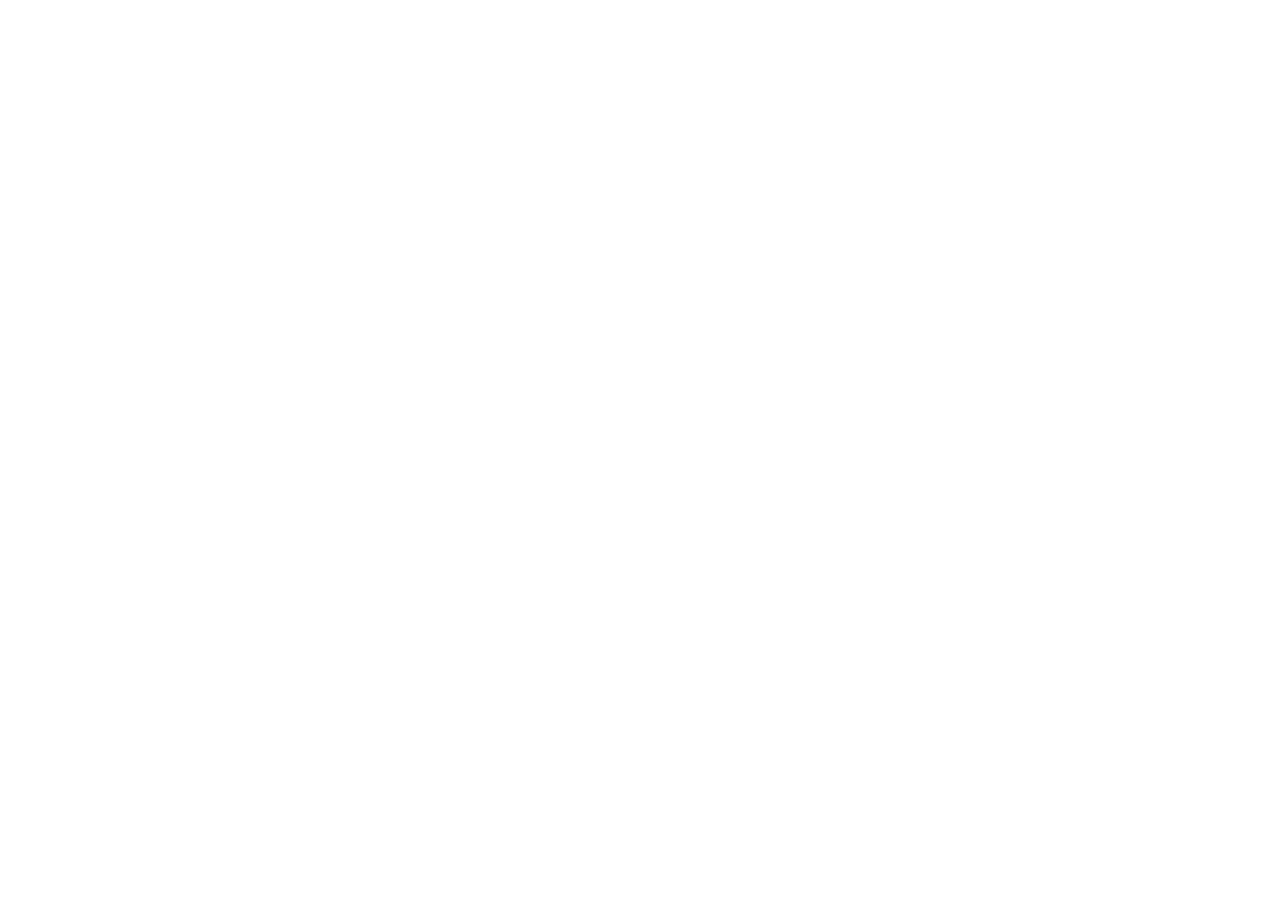
==== index.html @ f0c02b21 "Change Title Name" ====
<!DOCTYPE html>
<html lang="en">
  <head>
    <meta charset="UTF-8" />
    <meta http-equiv="X-UA-Compatible" content="IE=edge" />
    <meta name="viewport" content="width=device-width, initial-scale=1.0" />
    <title>Nana Appea Daily Openings</title>
  </head>
  <body></body>
</html>
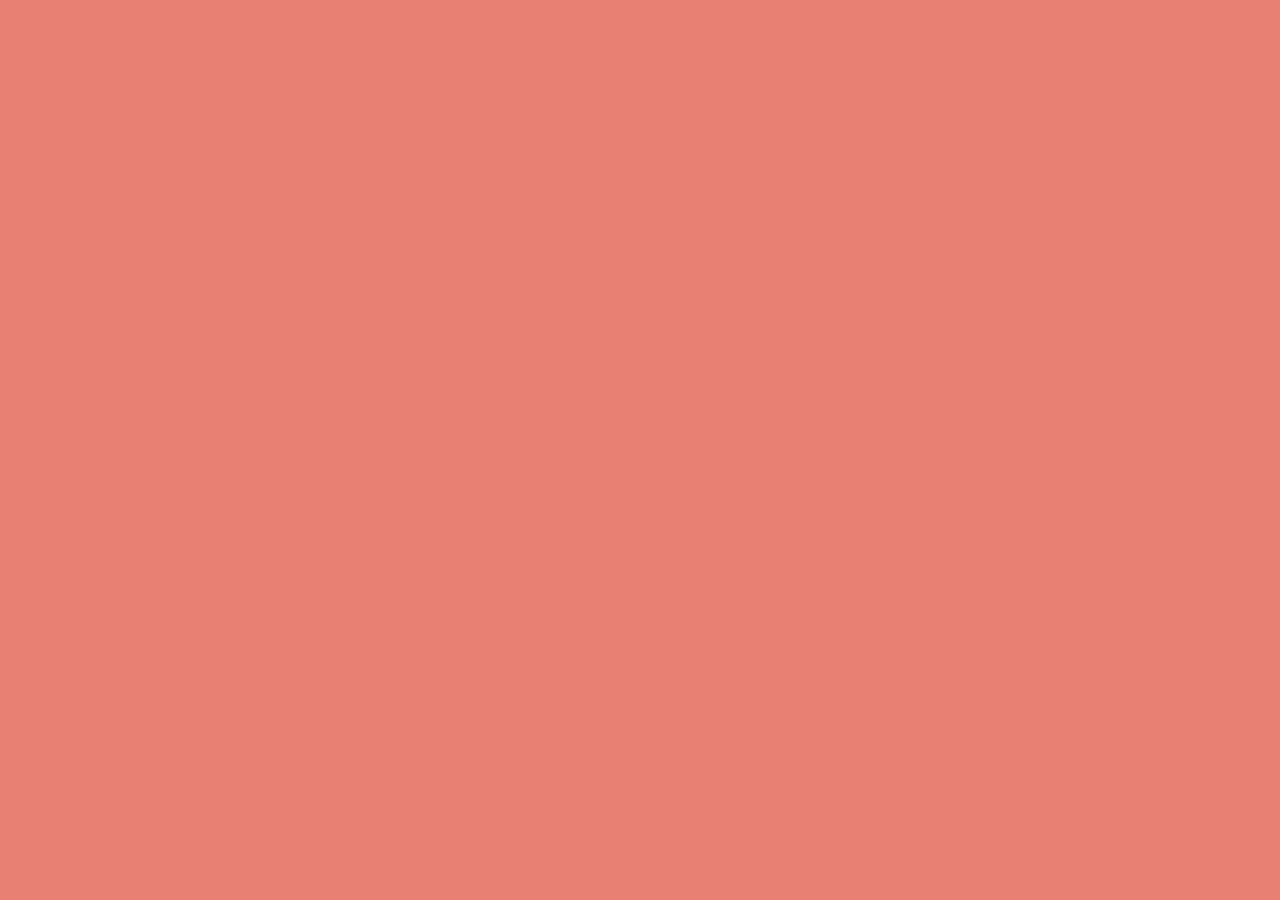
==== commit aee51eae: "Create and link CSS sheet" ====
--- a/index.html
+++ b/index.html
@@ -1,6 +1,7 @@
 <!DOCTYPE html>
 <html lang="en">
   <head>
+    <link rel="stylesheet" href="./style.css" />
     <meta charset="UTF-8" />
     <meta http-equiv="X-UA-Compatible" content="IE=edge" />
     <meta name="viewport" content="width=device-width, initial-scale=1.0" />
--- a/style.css
+++ b/style.css
@@ -0,0 +1,3 @@
+body {
+  background-color: #e98074;
+}
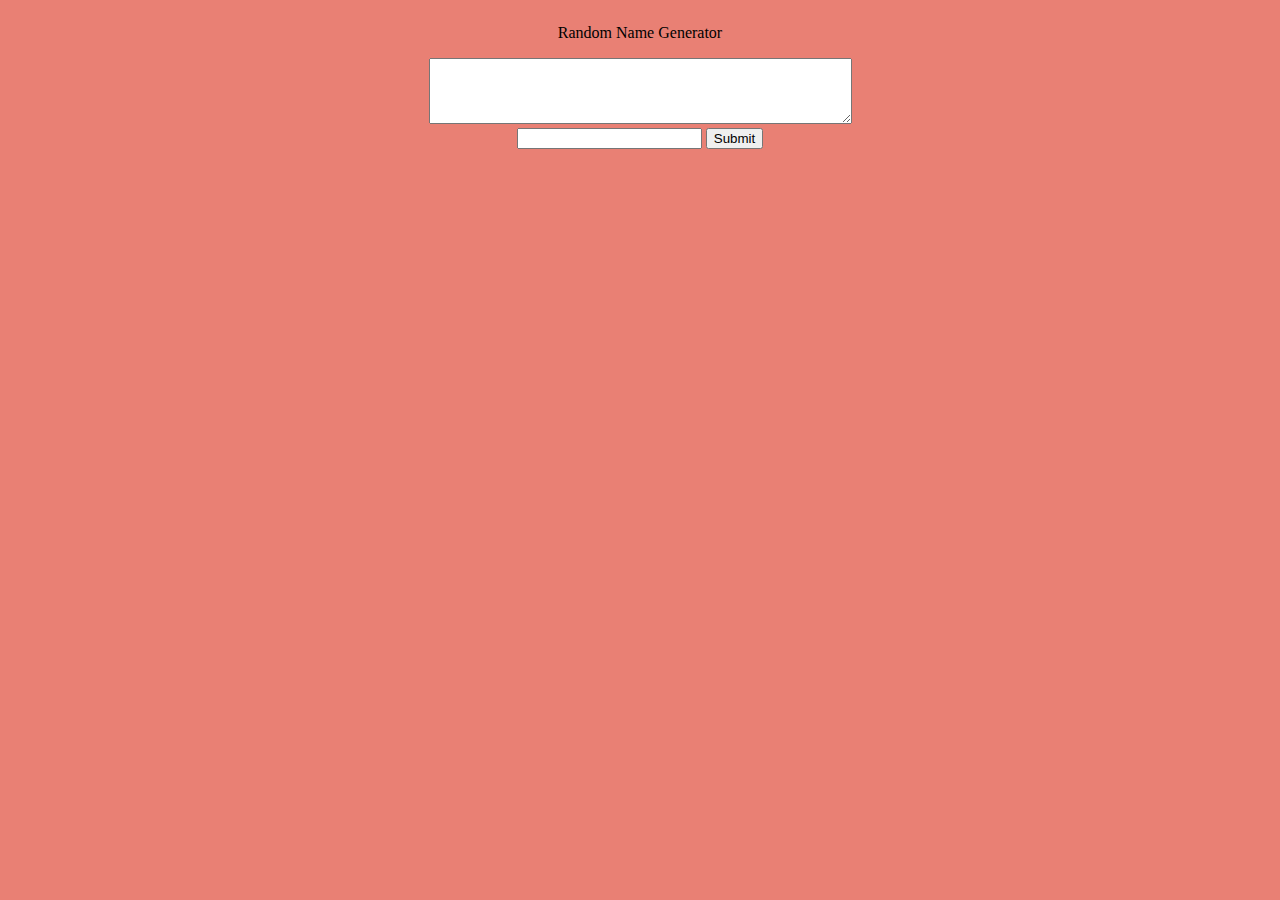
==== commit e6a59e49: "fix previous, add JS" ====
--- a/index.html
+++ b/index.html
@@ -6,6 +6,16 @@
     <meta http-equiv="X-UA-Compatible" content="IE=edge" />
     <meta name="viewport" content="width=device-width, initial-scale=1.0" />
     <title>Nana Appea Daily Openings</title>
+    <link rel="stylesheet" href="./assets/CSS/style.css" />
   </head>
-  <body></body>
+  <body>
+    <form action="name-generator">
+      <p><label for="generator">Random Name Generator</label></p>
+      <textarea name="generator" id="generator" cols="50" rows="4"></textarea>
+      <br />
+      <input type="number" />
+      <input type="submit" value="Submit" />
+    </form>
+    <script src="./assets/JS/script.js"></script>
+  </body>
 </html>
--- a/assets/CSS/style.css
+++ b/assets/CSS/style.css
@@ -0,0 +1,6 @@
+body {
+  background-color: #e98074;
+  text-align: center;
+  display: flex;
+  justify-content: center;
+}
